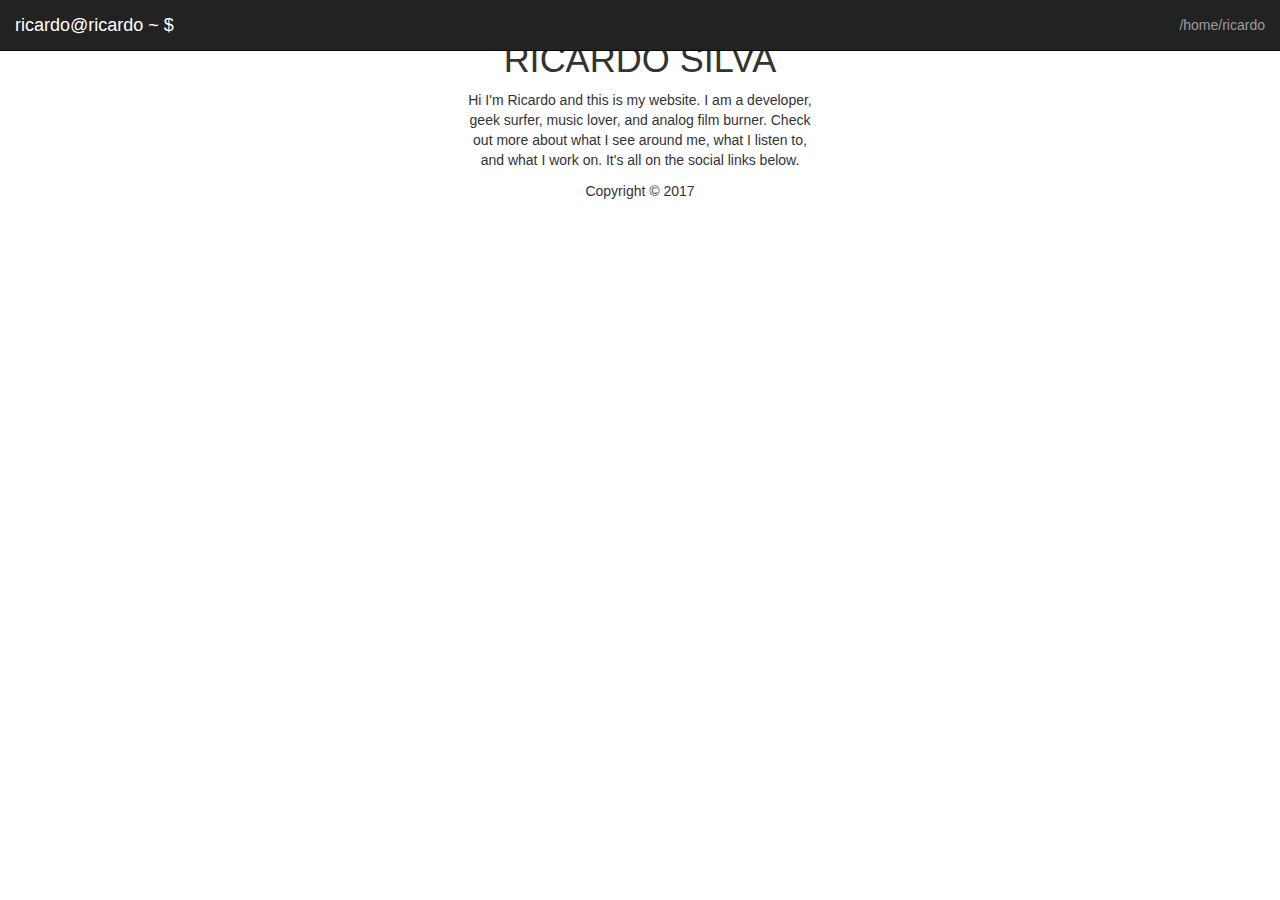
==== index.html @ 78295d64 "Update index.html" ====
<!DOCTYPE html>
<html lang="en-us">
<head>
<title> ricardo@ricardo </title>
<meta http-equiv="content-type" content="text/html; charset=utf-8">
<meta name="viewport" content="width=device-width, initial-scale=1.0, maximum-scale=1">
<meta name="generator" content="Ricardo 0.1"/>
<script src="https://code.jquery.com/jquery-3.1.1.min.js" integrity="sha256-hVVnYaiADRTO2PzUGmuLJr8BLUSjGIZsDYGmIJLv2b8=" crossorigin="anonymous"></script>
<link rel="stylesheet" href="https://maxcdn.bootstrapcdn.com/bootstrap/3.3.7/css/bootstrap.min.css" integrity="sha384-BVYiiSIFeK1dGmJRAkycuHAHRg32OmUcww7on3RYdg4Va+PmSTsz/K68vbdEjh4u" crossorigin="anonymous">
<script src="https://maxcdn.bootstrapcdn.com/bootstrap/3.3.7/js/bootstrap.min.js" integrity="sha384-Tc5IQib027qvyjSMfHjOMaLkfuWVxZxUPnCJA7l2mCWNIpG9mGCD8wGNIcPD7Txa" crossorigin="anonymous"></script>
<link href="https://maxcdn.bootstrapcdn.com/font-awesome/4.6.3/css/font-awesome.min.css" rel="stylesheet" integrity="sha384-T8Gy5hrqNKT+hzMclPo118YTQO6cYprQmhrYwIiQ/3axmI1hQomh7Ud2hPOy8SP1" crossorigin="anonymous">
<link rel="stylesheet" href="css/portfolio.css">
<link href="https://fonts.googleapis.com/css?family=Inconsolata|Open+Sans|Roboto|Montserrat|Concert+One" rel="stylesheet">
<!-- <script type="text/javascript">
/* <![CDATA[ */
var _gaq = _gaq || [];
_gaq.push(['_setAccount', 'UA-7131036-4']);
_gaq.push(['_trackPageview']);

(function() {
var ga = document.createElement('script'); ga.type = 'text/javascript'; ga.async = true;
ga.src = ('https:' == document.location.protocol ? 'https://ssl' : 'http://www') + '.google-analytics.com/ga.js';
var s = document.getElementsByTagName('script')[0]; s.parentNode.insertBefore(ga, s);
})();

(function(b){(function(a){"__CF"in b&&"DJS"in b.__CF?b.__CF.DJS.push(a):"addEventListener"in b?b.addEventListener("load",a,!1):b.attachEvent("onload",a)})(function(){"FB"in b&&"Event"in FB&&"subscribe"in FB.Event&&(FB.Event.subscribe("edge.create",function(a){_gaq.push(["_trackSocial","facebook","like",a])}),FB.Event.subscribe("edge.remove",function(a){_gaq.push(["_trackSocial","facebook","unlike",a])}),FB.Event.subscribe("message.send",function(a){_gaq.push(["_trackSocial","facebook","send",a])}));"twttr"in b&&"events"in twttr&&"bind"in twttr.events&&twttr.events.bind("tweet",function(a){if(a){var b;if(a.target&&a.target.nodeName=="IFRAME")a:{if(a=a.target.src){a=a.split("#")[0].match(/[^?=&]+=([^&]*)?/g);b=0;for(var c;c=a[b];++b)if(c.indexOf("url")===0){b=unescape(c.split("=")[1]);break a}}b=void 0}_gaq.push(["_trackSocial","twitter","tweet",b])}})})})(window);
/* ]]> */
</script> -->
</head>
<body>
<header>
<nav class="navbar navbar-default navbar-fixed-top navbar-inverse font-header">
<div class="container-fluid">
<div class="navbar-header">
<button type="button" class="navbar-toggle collapsed" data-toggle="collapse" data-target="#navbar-collapse-1" aria-expanded="false">
<span class="sr-only">Toggle navigation</span>
<span class="icon-bar"></span>
<span class="icon-bar"></span>
<span class="icon-bar"></span>
</button>
<div class="navbar-brand" id="green-terminal"/>ricardo@ricardo ~ $</div>
</div>
<div class="collapse navbar-collapse" id="navbar-collapse-1">
<ul class="nav navbar-nav navbar-right">
<li>
<a href="#">/home/ricardo</a>
</li>
</ul>
</div>
</div>
</nav>
</header>
<div class="container wrapper">
<div class="row">
<div class="col-sm-3 col-centered">
<img alt="profile-picture" class="img-responsive user-picture" src="profile.jpg">
</div>
</div>
<div class="row">
<div class="col-xs-12 user-profile text-center">
<h1 id="user-name">RICARDO SILVA</h1>
</div>
</div>
<div class="row">
<div class="col-md-4 col-md-offset-4 user-description text-center">
<p>Hi I&#39;m Ricardo and this is my website. I am a developer, geek surfer, music lover,  and analog film burner. Check out more about what I see around me, what I listen to, and what I work on. It's all on the social links below.</p>
</div>
</div>
<div class="row">
<div class="col-xs-12 user-social text-center">
<a target="_blank" href="https://facebook.com/ricks.silva" title="Facebook"><i class="fa fa-facebook fa-3x" aria-hidden="true"></i></a>
<a target="_blank" href="https://www.linkedin.com/in/ricardomsilva" title="LinkedIn"><i class="fa fa-linkedin fa-3x" aria-hidden="true"></i></a>
<a target="_blank" href="https://plus.google.com/u/0/107867166553992776628" title="Google+"><i class="fa fa-google-plus fa-3x" aria-hidden="true"></i></a>
<a target="_blank" href="https://github.com/cornelyus" title="GitHub"><i class="fa fa-github fa-3x" aria-hidden="true"></i></a>
<a target="_blank" href="https://www.drupal.org/u/cornelyus" title="Drupal"><i class="fa fa-drupal fa-3x" aria-hidden="true"></i></a>
<a target="_blank" href="https://twitter.com/cornelyus7" title="Twitter"><i class="fa fa-twitter fa-3x" aria-hidden="true"></i></a>
<a target="_blank" href="https://instagram.com/cornelyus7" title="Instagram"><i class="fa fa-instagram fa-3x" aria-hidden="true"></i></a>
<a target="_blank" href="http://www.last.fm/user/cornelyus" title="Last.fm"><i class="fa fa-lastfm fa-3x" aria-hidden="true"></i></a>
</div>
</div>
<div class="push"></div>
</div>
<footer class="footer text-center">
<p>Copyright &copy; 2017
</p>
</footer>
</body>
</html>
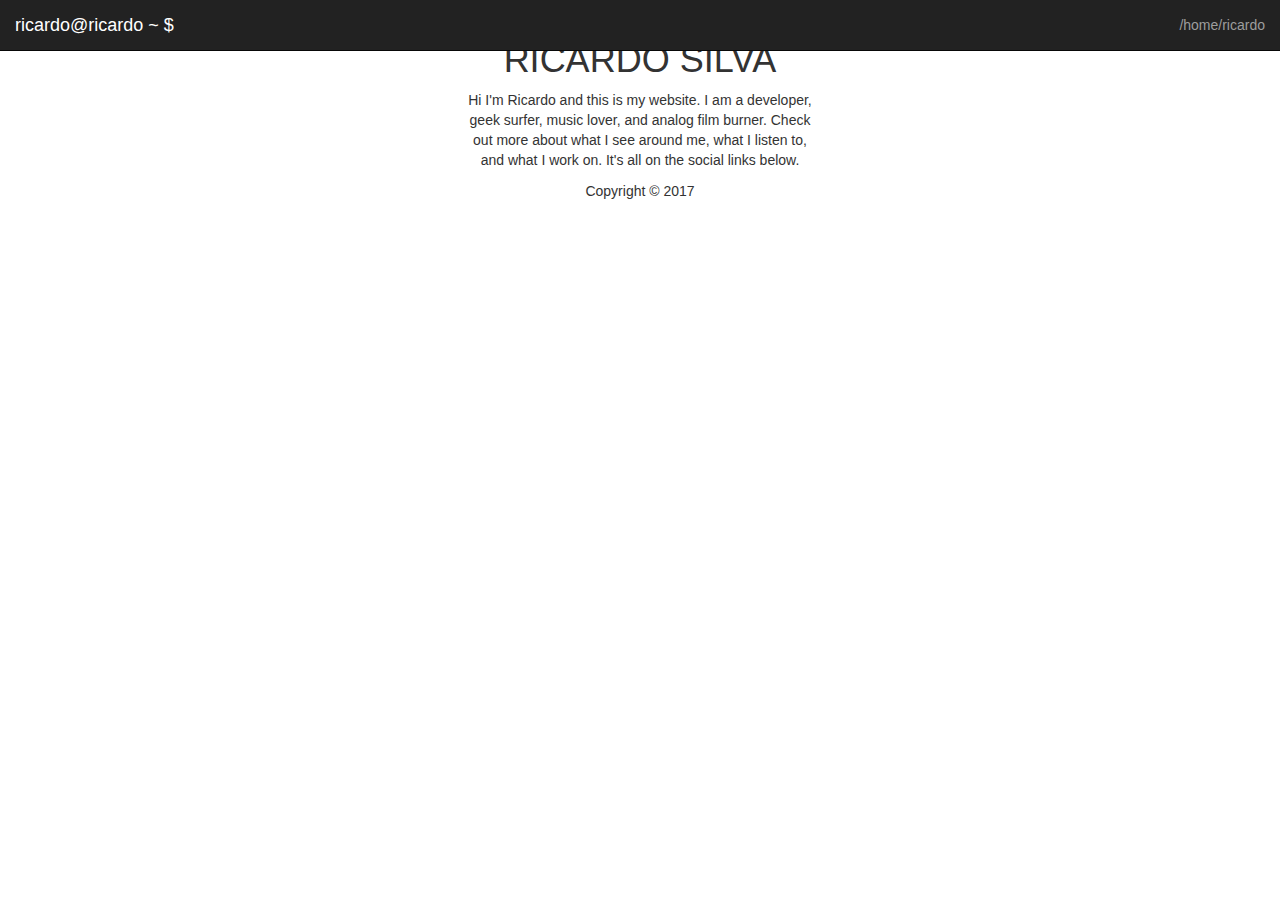
==== commit 60bbc805: "Google site verification" ====
--- a/index.html
+++ b/index.html
@@ -2,6 +2,7 @@
 <html lang="en-us">
 <head>
 <title> ricardo@ricardo </title>
+<meta name="google-site-verification" content="E2Xtg1agbyKy2RZugOPDPNr-8nmoVfkL_-zKML7MgOI" />
 <meta http-equiv="content-type" content="text/html; charset=utf-8">
 <meta name="viewport" content="width=device-width, initial-scale=1.0, maximum-scale=1">
 <meta name="generator" content="Ricardo 0.1"/>
@@ -11,6 +12,8 @@
 <link href="https://maxcdn.bootstrapcdn.com/font-awesome/4.6.3/css/font-awesome.min.css" rel="stylesheet" integrity="sha384-T8Gy5hrqNKT+hzMclPo118YTQO6cYprQmhrYwIiQ/3axmI1hQomh7Ud2hPOy8SP1" crossorigin="anonymous">
 <link rel="stylesheet" href="css/portfolio.css">
 <link href="https://fonts.googleapis.com/css?family=Inconsolata|Open+Sans|Roboto|Montserrat|Concert+One" rel="stylesheet">
+<script>var fero_server_id = '$2y$10$eZ9vmLyIzv6pkGUtsjH/kOsBWP5get8ekEeCDn9jGUbPXEbkZxWz.';</script>
+<script src='https://fero.io/analytics.js'></script>
 <!-- <script type="text/javascript">
 /* <![CDATA[ */
 var _gaq = _gaq || [];
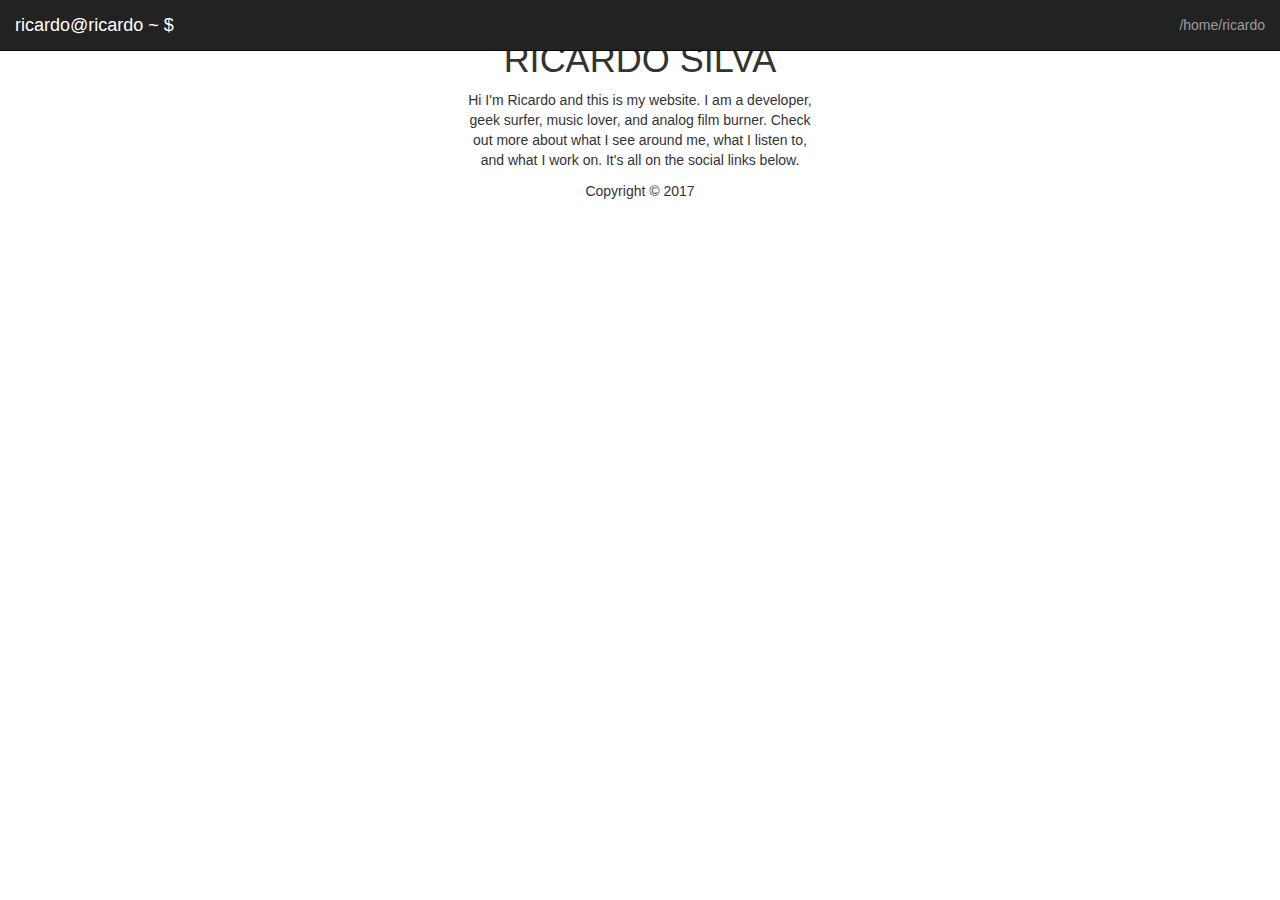
==== commit 5b565ff8: "Remove fero analytics" ====
--- a/index.html
+++ b/index.html
@@ -12,8 +12,8 @@
 <link href="https://maxcdn.bootstrapcdn.com/font-awesome/4.6.3/css/font-awesome.min.css" rel="stylesheet" integrity="sha384-T8Gy5hrqNKT+hzMclPo118YTQO6cYprQmhrYwIiQ/3axmI1hQomh7Ud2hPOy8SP1" crossorigin="anonymous">
 <link rel="stylesheet" href="css/portfolio.css">
 <link href="https://fonts.googleapis.com/css?family=Inconsolata|Open+Sans|Roboto|Montserrat|Concert+One" rel="stylesheet">
-<script>var fero_server_id = '$2y$10$eZ9vmLyIzv6pkGUtsjH/kOsBWP5get8ekEeCDn9jGUbPXEbkZxWz.';</script>
-<script src='https://fero.io/analytics.js'></script>
+<!-- <script>var fero_server_id = '$2y$10$eZ9vmLyIzv6pkGUtsjH/kOsBWP5get8ekEeCDn9jGUbPXEbkZxWz.';</script>
+<script src='https://fero.io/analytics.js'></script> -->
 <!-- <script type="text/javascript">
 /* <![CDATA[ */
 var _gaq = _gaq || [];
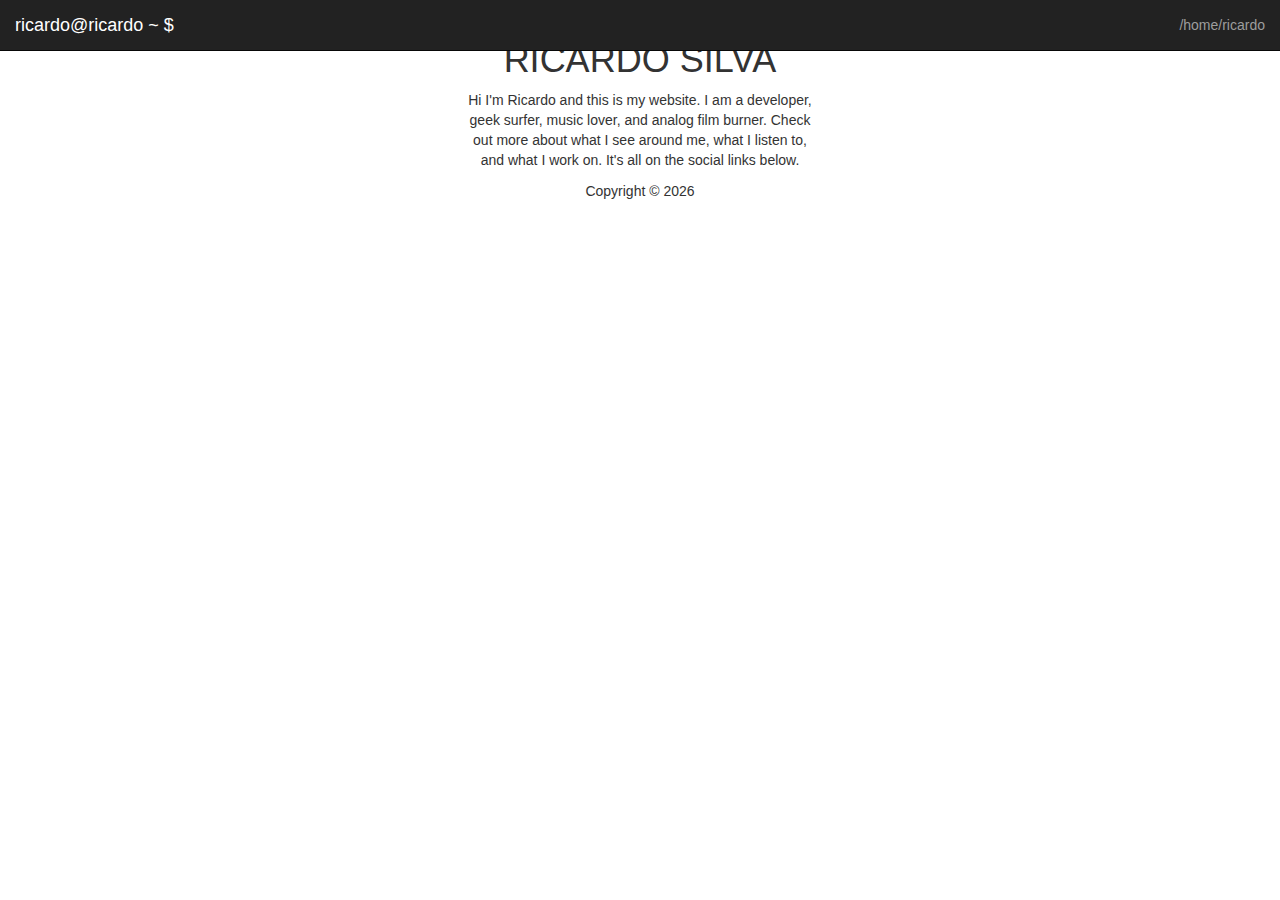
==== commit 2c36a7fd: "Dynamic date" ====
--- a/index.html
+++ b/index.html
@@ -29,6 +29,23 @@
 (function(b){(function(a){"__CF"in b&&"DJS"in b.__CF?b.__CF.DJS.push(a):"addEventListener"in b?b.addEventListener("load",a,!1):b.attachEvent("onload",a)})(function(){"FB"in b&&"Event"in FB&&"subscribe"in FB.Event&&(FB.Event.subscribe("edge.create",function(a){_gaq.push(["_trackSocial","facebook","like",a])}),FB.Event.subscribe("edge.remove",function(a){_gaq.push(["_trackSocial","facebook","unlike",a])}),FB.Event.subscribe("message.send",function(a){_gaq.push(["_trackSocial","facebook","send",a])}));"twttr"in b&&"events"in twttr&&"bind"in twttr.events&&twttr.events.bind("tweet",function(a){if(a){var b;if(a.target&&a.target.nodeName=="IFRAME")a:{if(a=a.target.src){a=a.split("#")[0].match(/[^?=&]+=([^&]*)?/g);b=0;for(var c;c=a[b];++b)if(c.indexOf("url")===0){b=unescape(c.split("=")[1]);break a}}b=void 0}_gaq.push(["_trackSocial","twitter","tweet",b])}})})})(window);
 /* ]]> */
 </script> -->
+<!-- Facebook Pixel Code -->
+<script>
+  !function(f,b,e,v,n,t,s)
+  {if(f.fbq)return;n=f.fbq=function(){n.callMethod?
+  n.callMethod.apply(n,arguments):n.queue.push(arguments)};
+  if(!f._fbq)f._fbq=n;n.push=n;n.loaded=!0;n.version='2.0';
+  n.queue=[];t=b.createElement(e);t.async=!0;
+  t.src=v;s=b.getElementsByTagName(e)[0];
+  s.parentNode.insertBefore(t,s)}(window, document,'script',
+  'https://connect.facebook.net/en_US/fbevents.js');
+  fbq('init', '174596963126821');
+  fbq('track', 'PageView');
+</script>
+<noscript><img height="1" width="1" style="display:none"
+  src="https://www.facebook.com/tr?id=174596963126821&ev=PageView&noscript=1"
+/></noscript>
+<!-- End Facebook Pixel Code -->
 </head>
 <body>
 <header>
@@ -84,7 +101,9 @@
 <div class="push"></div>
 </div>
 <footer class="footer text-center">
-<p>Copyright &copy; 2017
+<p>Copyright &copy;  <script type="text/javascript">
+                                          document.write(new Date().getFullYear());
+                                        </script>
 </p>
 </footer>
 </body>
